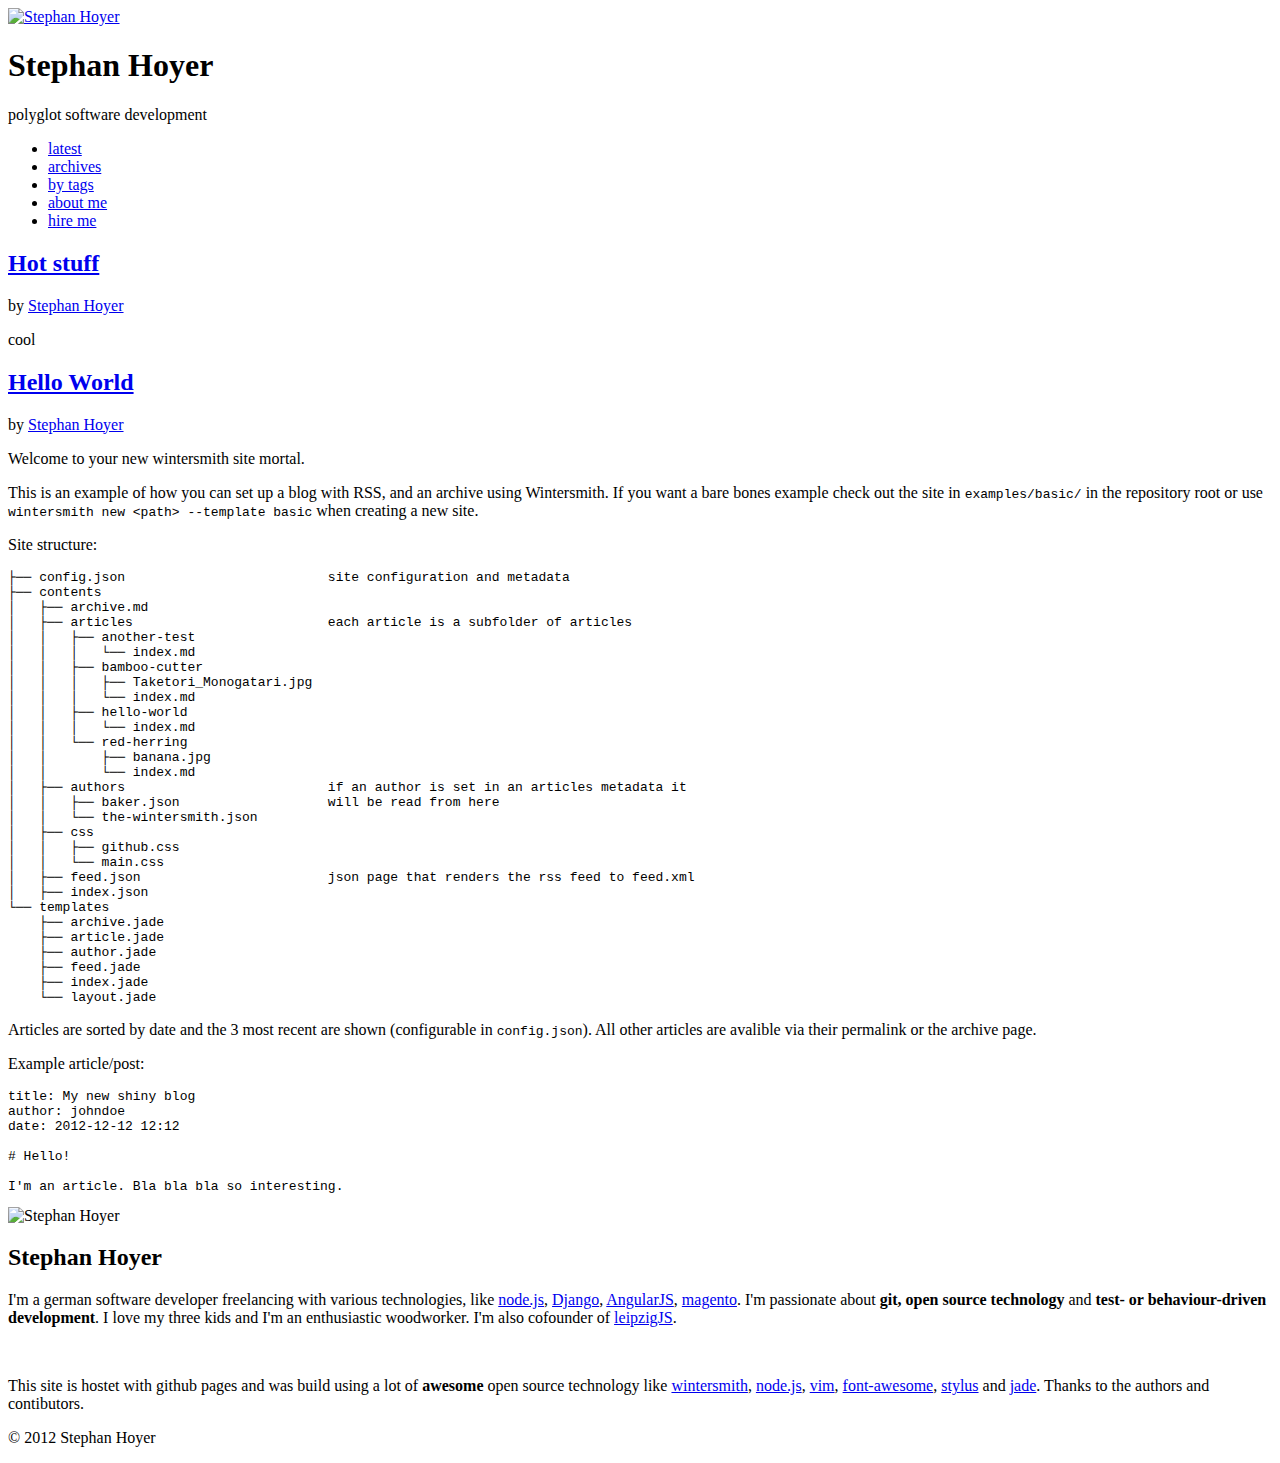
==== index.html @ e7001a55 "Sort tags by name" ====
<!DOCTYPE html>
<html lang="en">
  <head>
    <meta charset="utf-8">
    <title>Stephan Hoyer
    </title>
    <link rel="alternate" href="http://stephanhoyer.github.com/feed.xml" type="application/rss+xml" title="polyglot software development">
    <link rel="stylesheet" href="http://stephanhoyer.github.com/css/main.css">
  </head>
  <body>
    <div class="main">
      <div class="sidebar">
        <div class="fixed-inner"><a href="http://stephanhoyer.github.com"><img src="http://stephanhoyer.github.com/images/logo.svg" alt="Stephan Hoyer"></a>
          <h1>Stephan Hoyer</h1>
          <div class="subheadline">polyglot software development</div>
          <ul>
            <li><i class="icon-bolt"></i><a href="http://stephanhoyer.github.com">latest</a></li>
            <li><i class="icon-calendar"></i><a href="archive.html">archives</a></li>
            <li><i class="icon-tag"></i><a href="tags.html">by tags</a></li>
            <li><i class="icon-user"></i><a href="#aboutme">about me</a></li>
            <li><i class="icon-thumbs-up"></i><a href="mailto:ste.hoyer@gmail.com">hire me</a></li>
          </ul>
        </div>
      </div>
      <div class="content">
        <article class="post">
          <header>
            <h2><a href="/articles/001-hello-world/">Hot stuff</a></h2>
            <p><span class="author">by&nbsp;<a href="mailto:ste.hoyer@gmail.com">Stephan Hoyer</a></span>
            </p>
          </header>
          <section><p>cool

</p>
</section>
        </article>
        <article class="post">
          <header>
            <h2><a href="/articles/002-hot%20stuff/">Hello World</a></h2>
            <p><span class="author">by&nbsp;<a href="mailto:ste.hoyer@gmail.com">Stephan Hoyer</a></span>
            </p>
          </header>
          <section><p>Welcome to your new wintersmith site mortal.

</p>
<p>This is an example of how you can set up a blog with RSS, and an archive using Wintersmith.
If you want a bare bones example check out the site in <code>examples/basic/</code> in the repository root or
use <code>wintersmith new &lt;path&gt; --template basic</code> when creating a new site.

</p>
<p>Site structure:

</p>
<pre><code>├── config.json                          site configuration <span class="keyword">and</span> metadata
├── contents
│   ├── archive.md
│   ├── articles                         each article is a subfolder of articles
│   │   ├── another-test
│   │   │   └── index.md
│   │   ├── bamboo-cutter
│   │   │   ├── Taketori_Monogatari.jpg
│   │   │   └── index.md
│   │   ├── hello-world
│   │   │   └── index.md
│   │   └── red-herring
│   │       ├── banana.jpg
│   │       └── index.md
│   ├── authors                          <span class="keyword">if</span> an author is set in an articles metadata it
│   │   ├── baker.json                   will be read from here
│   │   └── the-wintersmith.json
│   ├── css
│   │   ├── github.css
│   │   └── main.css
│   ├── feed.json                        json page that renders the rss feed to feed.xml
│   ├── index.json
└── templates
    ├── archive.jade
    ├── article.jade
    ├── author.jade
    ├── feed.jade
    ├── index.jade
    └── layout.jade</code></pre>
<p>Articles are sorted by date and the 3 most recent are shown (configurable in <code>config.json</code>). All other articles
are avalible via their permalink or the archive page.

</p>
<p>Example article/post:

</p>
<pre><code class="markdown">title: My new shiny blog
author: johndoe
date: 2012-12-12 12:12

# Hello!

I'm an article. Bla bla bla so interesting.</code></pre>
</section>
        </article>
        <div class="footer"><img src="http://stephanhoyer.github.com/images/me.jpg" alt="Stephan Hoyer" class="me">
          <div id="aboutme">
            <h2>Stephan Hoyer</h2>
            <p><p>I&apos;m a german software developer freelancing with various
technologies, like 
<a href="http://nodejs.org/">node.js</a>,
<a href="https://www.djangoproject.com/">Django</a>,
<a href="http://angularjs.org/">AngularJS</a>,
<a href="http://www.magentocommerce.com/">magento</a>.
I&apos;m passionate about <strong>git, open source technology</strong> and 
<strong>test- or behaviour-driven development</strong>. I love my three 
kids and I&apos;m an enthusiastic woodworker. I&apos;m also 
cofounder of <a href="http://leipzigjs.github.com/">leipzigJS</a>.</p>

            </p>
            <p class="social-links"><a href="https://plus.google.com/110580991801747434649/posts/p/pub"><i class="icon-google-plus"></i></a>&nbsp;<a href="https://github.com/StephanHoyer"><i class="icon-github"></i></a>&nbsp;<a href="http://twitter.com/cmx66"><i class="icon-twitter"></i></a></p>
            <p> <p>This site is hostet with github pages and was build using a 
lot of <strong>awesome</strong> open source technology like 
<a href="https://github.com/jnordberg/wintersmith">wintersmith</a>,
<a href="http://nodejs.org/">node.js</a>,
<a href="http://www.vim.org/">vim</a>,
<a href="http://fortawesome.github.com/Font-Awesome/">font-awesome</a>,
<a href="http://learnboost.github.com/stylus/">stylus</a> and
<a href="http://jade-lang.com/">jade</a>. Thanks to the authors and
contibutors.</p>

            </p>
            <p>&copy; 2012 Stephan Hoyer</p>
          </div>
        </div>
      </div>
    </div>
  </body>
</html>
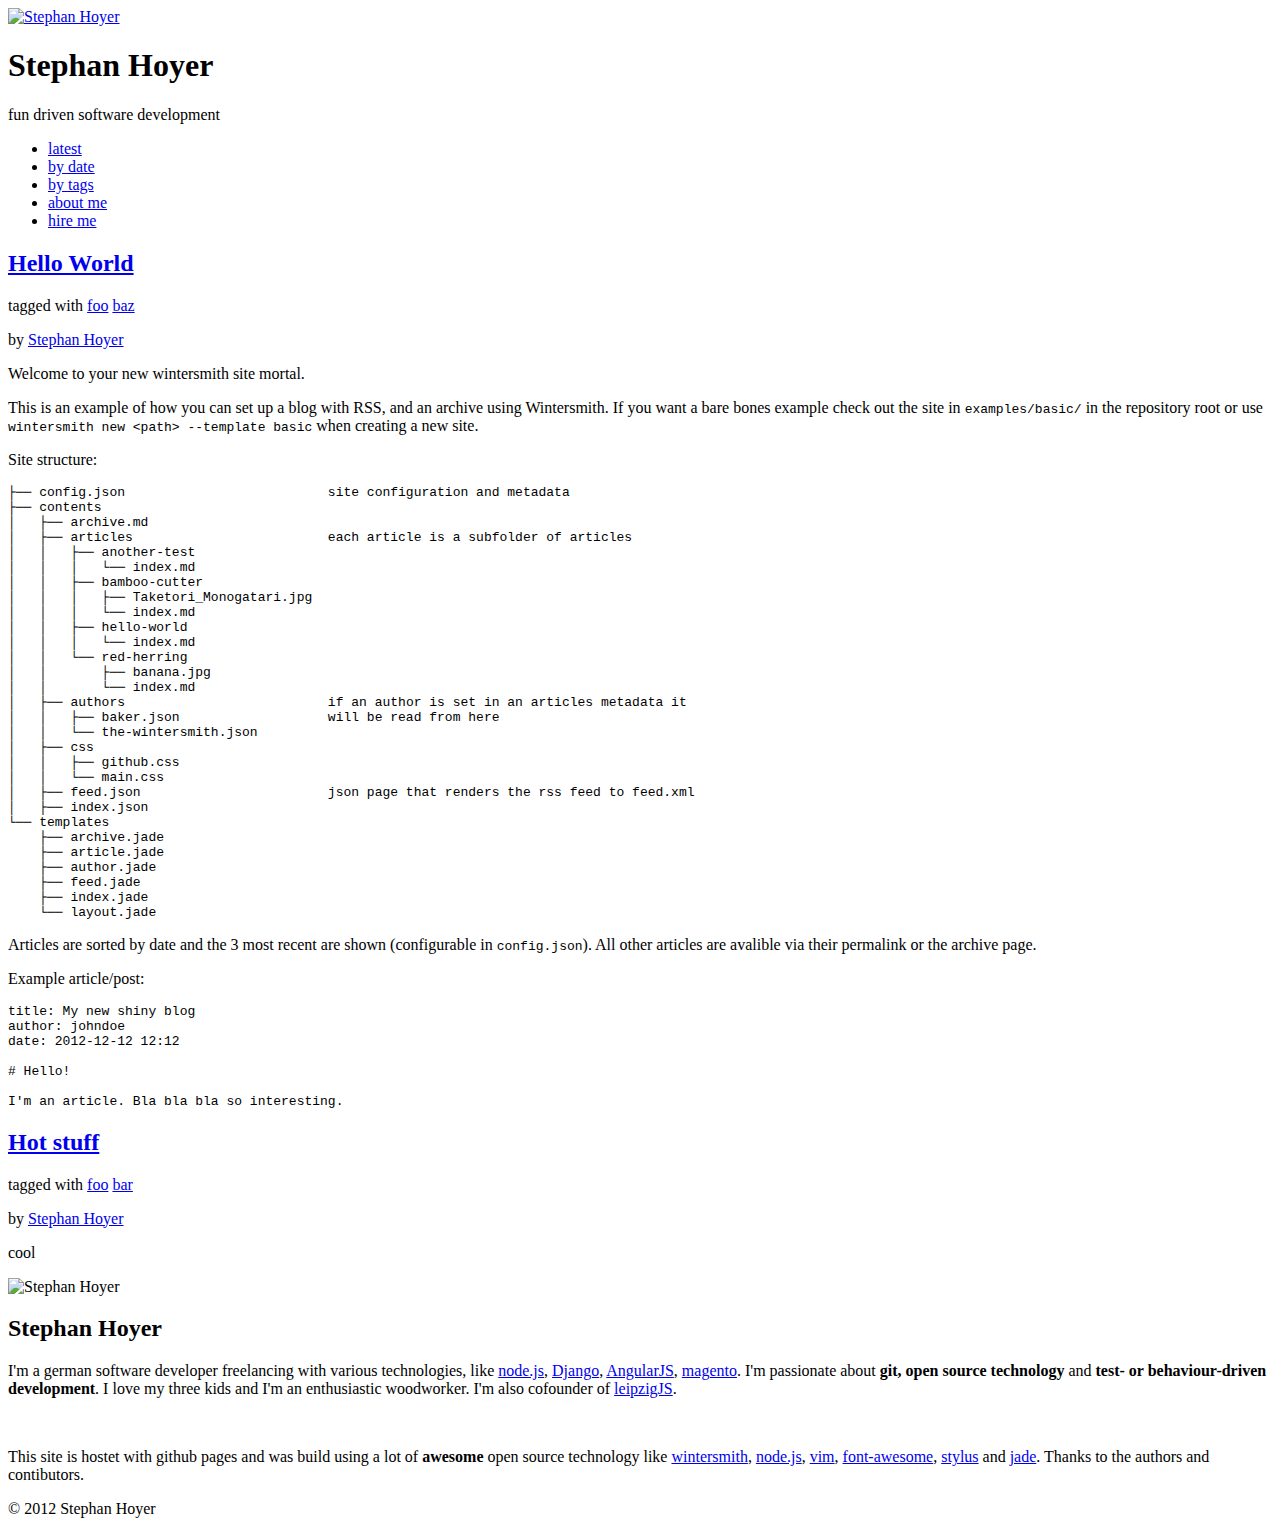
==== commit 7e09a3ee: "Add base url to links, styling of tags page" ====
--- a/index.html
+++ b/index.html
@@ -4,7 +4,7 @@
     <meta charset="utf-8">
     <title>Stephan Hoyer
     </title>
-    <link rel="alternate" href="http://stephanhoyer.github.com/feed.xml" type="application/rss+xml" title="polyglot software development">
+    <link rel="alternate" href="http://stephanhoyer.github.com/feed.xml" type="application/rss+xml" title="fun driven software development">
     <link rel="stylesheet" href="http://stephanhoyer.github.com/css/main.css">
   </head>
   <body>
@@ -12,11 +12,11 @@
       <div class="sidebar">
         <div class="fixed-inner"><a href="http://stephanhoyer.github.com"><img src="http://stephanhoyer.github.com/images/logo.svg" alt="Stephan Hoyer"></a>
           <h1>Stephan Hoyer</h1>
-          <div class="subheadline">polyglot software development</div>
+          <div class="subheadline">fun driven software development</div>
           <ul>
             <li><i class="icon-bolt"></i><a href="http://stephanhoyer.github.com">latest</a></li>
-            <li><i class="icon-calendar"></i><a href="archive.html">archives</a></li>
-            <li><i class="icon-tag"></i><a href="tags.html">by tags</a></li>
+            <li><i class="icon-calendar"></i><a href="http://stephanhoyer.github.com/archive.html">by date</a></li>
+            <li><i class="icon-tag"></i><a href="http://stephanhoyer.github.com/tags.html">by tags</a></li>
             <li><i class="icon-user"></i><a href="#aboutme">about me</a></li>
             <li><i class="icon-thumbs-up"></i><a href="mailto:ste.hoyer@gmail.com">hire me</a></li>
           </ul>
@@ -25,19 +25,9 @@
       <div class="content">
         <article class="post">
           <header>
-            <h2><a href="/articles/001-hello-world/">Hot stuff</a></h2>
-            <p><span class="author">by&nbsp;<a href="mailto:ste.hoyer@gmail.com">Stephan Hoyer</a></span>
-            </p>
-          </header>
-          <section><p>cool
-
-</p>
-</section>
-        </article>
-        <article class="post">
-          <header>
             <h2><a href="/articles/002-hot%20stuff/">Hello World</a></h2>
-            <p><span class="author">by&nbsp;<a href="mailto:ste.hoyer@gmail.com">Stephan Hoyer</a></span>
+            <p>
+                      <p>tagged with<span> <a href="http://stephanhoyer.github.com/tags.html#foo">foo</a></span><span> <a href="http://stephanhoyer.github.com/tags.html#baz">baz</a></span></p><span class="author">by&nbsp;<a href="mailto:ste.hoyer@gmail.com">Stephan Hoyer</a></span>
             </p>
           </header>
           <section><p>Welcome to your new wintersmith site mortal.
@@ -96,6 +86,18 @@
 I'm an article. Bla bla bla so interesting.</code></pre>
 </section>
         </article>
+        <article class="post">
+          <header>
+            <h2><a href="/articles/001-hello-world/">Hot stuff</a></h2>
+            <p>
+                      <p>tagged with<span> <a href="http://stephanhoyer.github.com/tags.html#foo">foo</a></span><span> <a href="http://stephanhoyer.github.com/tags.html#bar">bar</a></span></p><span class="author">by&nbsp;<a href="mailto:ste.hoyer@gmail.com">Stephan Hoyer</a></span>
+            </p>
+          </header>
+          <section><p>cool
+
+</p>
+</section>
+        </article>
         <div class="footer"><img src="http://stephanhoyer.github.com/images/me.jpg" alt="Stephan Hoyer" class="me">
           <div id="aboutme">
             <h2>Stephan Hoyer</h2>
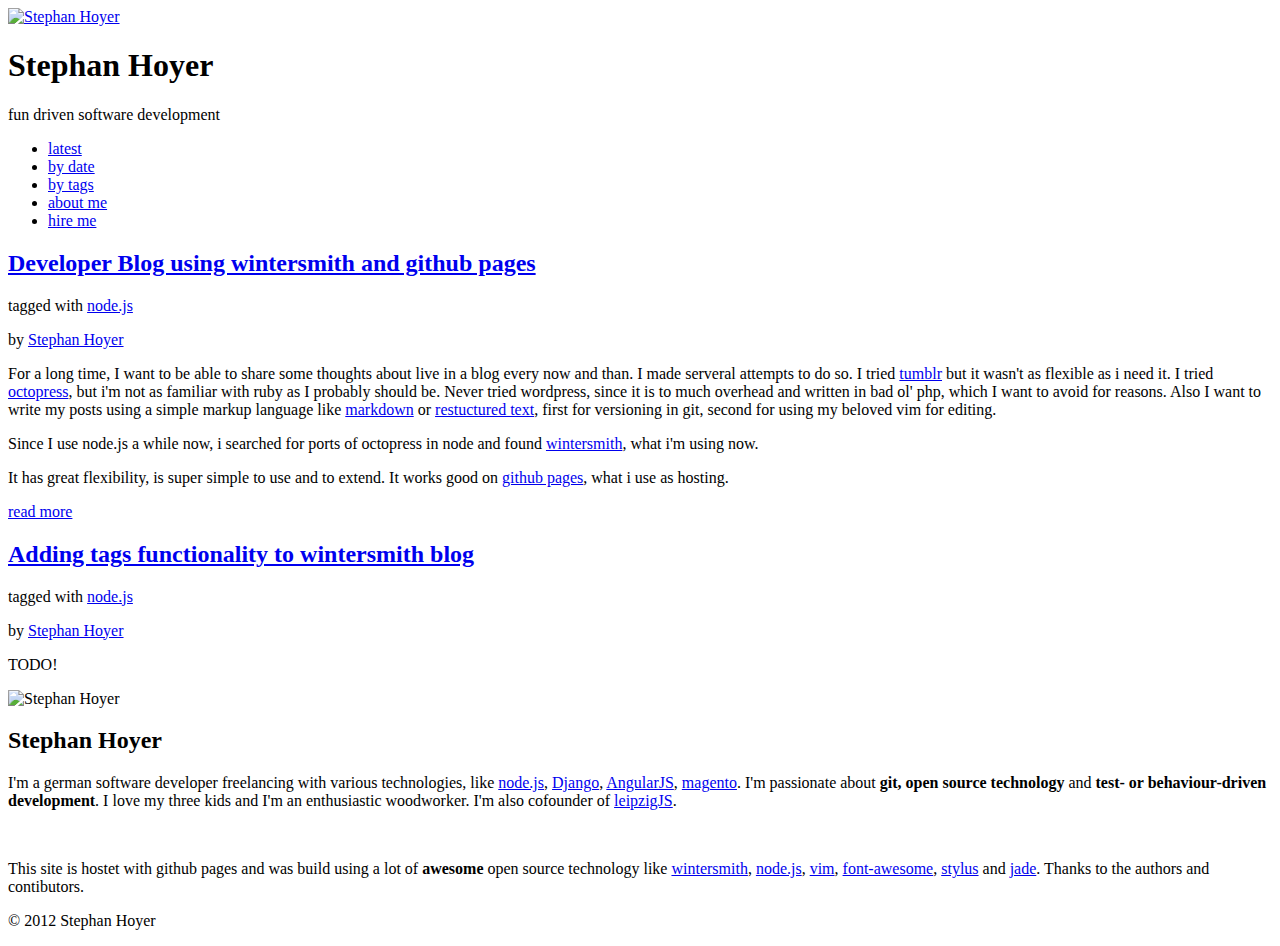
==== commit 77c4fcda: "First blog post! Hurray" ====
--- a/index.html
+++ b/index.html
@@ -25,76 +25,43 @@
       <div class="content">
         <article class="post">
           <header>
-            <h2><a href="/articles/002-hot%20stuff/">Hello World</a></h2>
+            <h2><a href="/articles/001-building-wintersmith-blog/">Developer Blog using wintersmith and github pages</a></h2>
             <p>
-                      <p>tagged with<span> <a href="http://stephanhoyer.github.com/tags.html#foo">foo</a></span><span> <a href="http://stephanhoyer.github.com/tags.html#baz">baz</a></span></p><span class="author">by&nbsp;<a href="mailto:ste.hoyer@gmail.com">Stephan Hoyer</a></span>
+                      <p>tagged with<span> <a href="http://stephanhoyer.github.com/tags.html#node.js">node.js</a></span></p><span class="author">by&nbsp;<a href="mailto:ste.hoyer@gmail.com">Stephan Hoyer</a></span>
             </p>
           </header>
-          <section><p>Welcome to your new wintersmith site mortal.
+          <section><p>For a long time, I want to be able to share some thoughts about live in a
+blog every now and than. I made serveral attempts to do so. I tried
+<a href="http://tumblr.com">tumblr</a> but it wasn&apos;t as flexible as i need it. I tried 
+<a href="http://octopress.org">octopress</a>, but i&apos;m not as
+familiar with ruby as I probably should be. Never tried wordpress, since it
+is to much overhead and written in bad ol&apos; php, which I want to avoid for
+reasons. Also I want to write my posts using a simple markup language like
+<a href="http://daringfireball.net/projects/markdown/">markdown</a> or 
+<a href="http://google.com">restuctured text</a>, 
+first for versioning in git, second for using my beloved vim for editing. 
 
 </p>
-<p>This is an example of how you can set up a blog with RSS, and an archive using Wintersmith.
-If you want a bare bones example check out the site in <code>examples/basic/</code> in the repository root or
-use <code>wintersmith new &lt;path&gt; --template basic</code> when creating a new site.
+<p>Since I use node.js a while now, i searched for
+ports of octopress in node and found
+<a href="https://github.com/jnordberg/wintersmith">wintersmith</a>, what i&apos;m using now.
 
 </p>
-<p>Site structure:
+<p>It has great flexibility, is super simple to use and to extend. It works good
+on <a href="http://pages.github.com/">github pages</a>, what i use as hosting.
 
 </p>
-<pre><code>├── config.json                          site configuration <span class="keyword">and</span> metadata
-├── contents
-│   ├── archive.md
-│   ├── articles                         each article is a subfolder of articles
-│   │   ├── another-test
-│   │   │   └── index.md
-│   │   ├── bamboo-cutter
-│   │   │   ├── Taketori_Monogatari.jpg
-│   │   │   └── index.md
-│   │   ├── hello-world
-│   │   │   └── index.md
-│   │   └── red-herring
-│   │       ├── banana.jpg
-│   │       └── index.md
-│   ├── authors                          <span class="keyword">if</span> an author is set in an articles metadata it
-│   │   ├── baker.json                   will be read from here
-│   │   └── the-wintersmith.json
-│   ├── css
-│   │   ├── github.css
-│   │   └── main.css
-│   ├── feed.json                        json page that renders the rss feed to feed.xml
-│   ├── index.json
-└── templates
-    ├── archive.jade
-    ├── article.jade
-    ├── author.jade
-    ├── feed.jade
-    ├── index.jade
-    └── layout.jade</code></pre>
-<p>Articles are sorted by date and the 3 most recent are shown (configurable in <code>config.json</code>). All other articles
-are avalible via their permalink or the archive page.
-
-</p>
-<p>Example article/post:
-
-</p>
-<pre><code class="markdown">title: My new shiny blog
-author: johndoe
-date: 2012-12-12 12:12
-
-# Hello!
-
-I'm an article. Bla bla bla so interesting.</code></pre>
 </section>
+          <p class="read-more"><a href="/articles/001-building-wintersmith-blog/">read more</a></p>
         </article>
         <article class="post">
           <header>
-            <h2><a href="/articles/001-hello-world/">Hot stuff</a></h2>
+            <h2><a href="/articles/002-add-tags-to-wintersmith-blog/">Adding tags functionality to wintersmith blog</a></h2>
             <p>
-                      <p>tagged with<span> <a href="http://stephanhoyer.github.com/tags.html#foo">foo</a></span><span> <a href="http://stephanhoyer.github.com/tags.html#bar">bar</a></span></p><span class="author">by&nbsp;<a href="mailto:ste.hoyer@gmail.com">Stephan Hoyer</a></span>
+                      <p>tagged with<span> <a href="http://stephanhoyer.github.com/tags.html#node.js">node.js</a></span></p><span class="author">by&nbsp;<a href="mailto:ste.hoyer@gmail.com">Stephan Hoyer</a></span>
             </p>
           </header>
-          <section><p>cool
-
+          <section><p>TODO!
 </p>
 </section>
         </article>
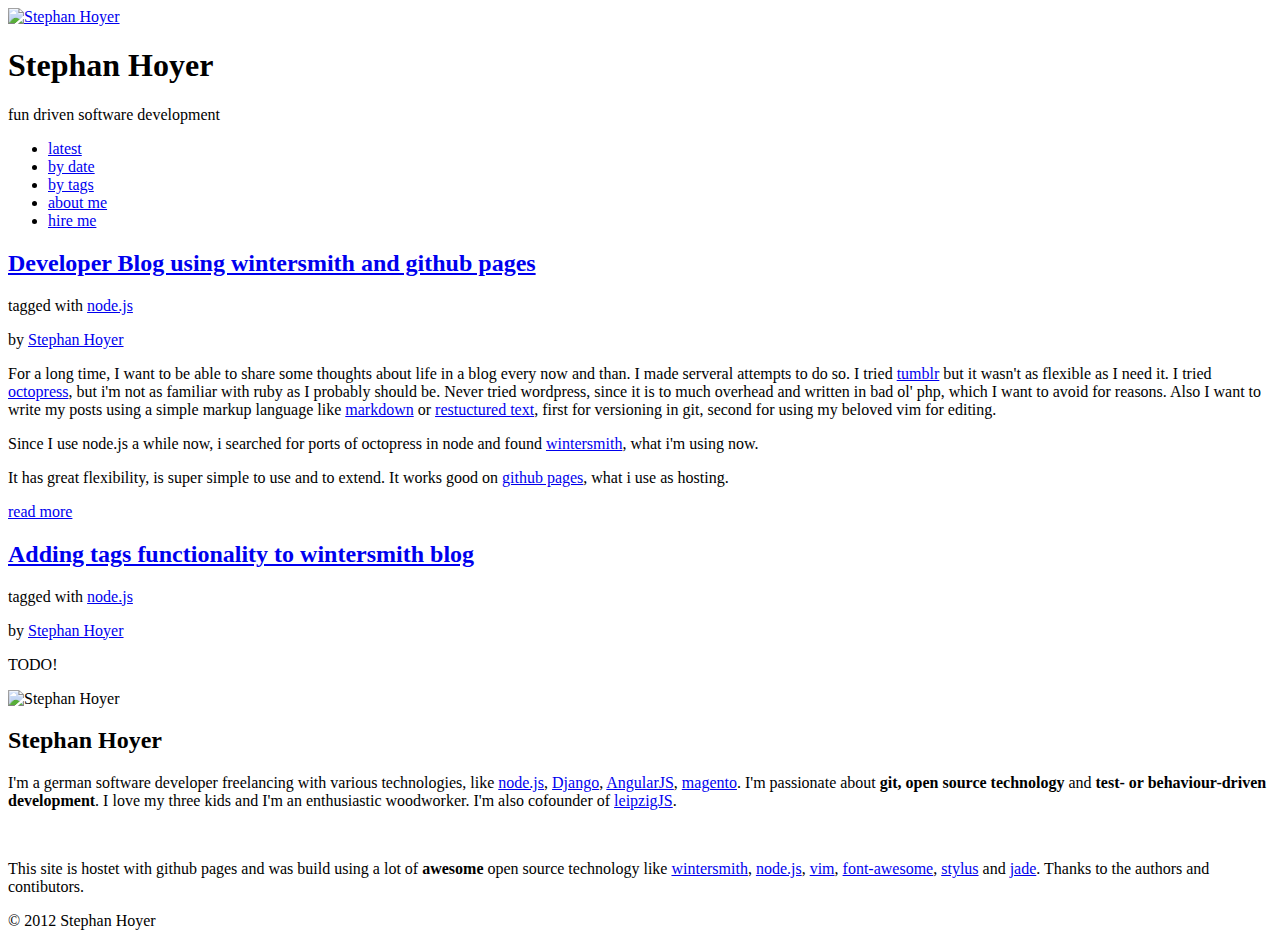
==== commit 69a51173: "Add diqus" ====
--- a/index.html
+++ b/index.html
@@ -30,9 +30,9 @@
                       <p>tagged with<span> <a href="http://stephanhoyer.github.com/tags.html#node.js">node.js</a></span></p><span class="author">by&nbsp;<a href="mailto:ste.hoyer@gmail.com">Stephan Hoyer</a></span>
             </p>
           </header>
-          <section><p>For a long time, I want to be able to share some thoughts about live in a
+          <section><p>For a long time, I want to be able to share some thoughts about life in a
 blog every now and than. I made serveral attempts to do so. I tried
-<a href="http://tumblr.com">tumblr</a> but it wasn&apos;t as flexible as i need it. I tried 
+<a href="http://tumblr.com">tumblr</a> but it wasn&apos;t as flexible as I need it. I tried 
 <a href="http://octopress.org">octopress</a>, but i&apos;m not as
 familiar with ruby as I probably should be. Never tried wordpress, since it
 is to much overhead and written in bad ol&apos; php, which I want to avoid for
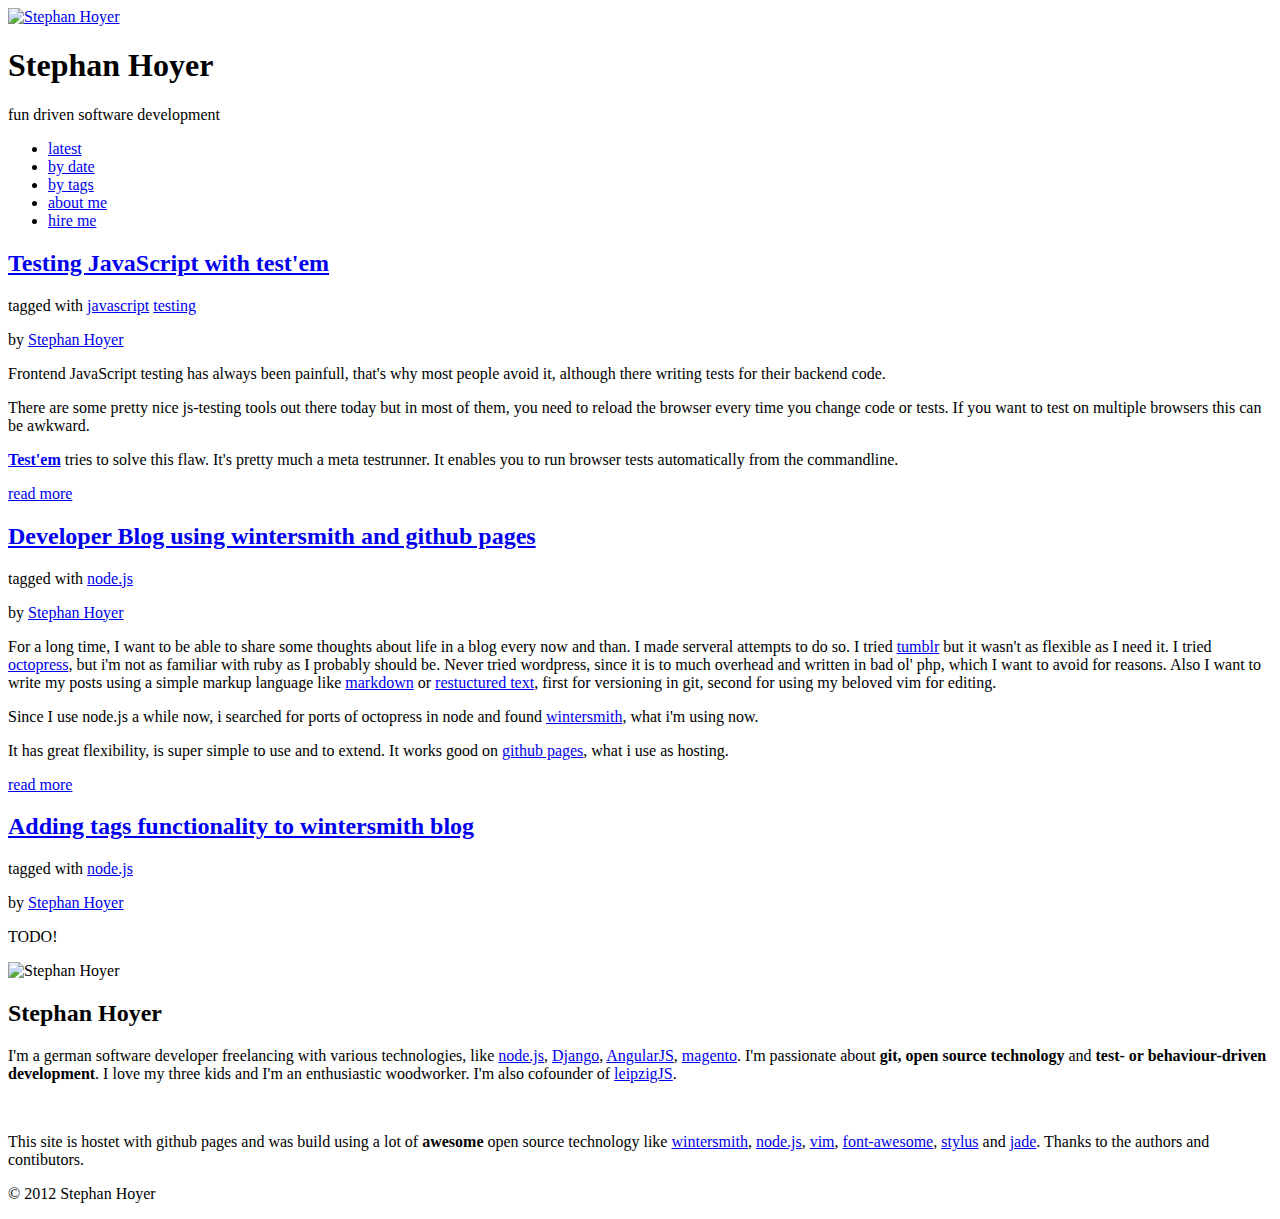
==== commit c560dbd9: "Add testem post" ====
--- a/index.html
+++ b/index.html
@@ -4,19 +4,19 @@
     <meta charset="utf-8">
     <title>Stephan Hoyer
     </title>
-    <link rel="alternate" href="http://stephanhoyer.github.com/feed.xml" type="application/rss+xml" title="fun driven software development">
-    <link rel="stylesheet" href="http://stephanhoyer.github.com/css/main.css">
+    <link rel="alternate" href="http://localhost:8080/feed.xml" type="application/rss+xml" title="fun driven software development">
+    <link rel="stylesheet" href="http://localhost:8080/css/main.css">
   </head>
   <body>
     <div class="main">
       <div class="sidebar">
-        <div class="fixed-inner"><a href="http://stephanhoyer.github.com"><img src="http://stephanhoyer.github.com/images/logo.svg" alt="Stephan Hoyer"></a>
+        <div class="fixed-inner"><a href="http://localhost:8080"><img src="http://localhost:8080/images/logo.svg" alt="Stephan Hoyer"></a>
           <h1>Stephan Hoyer</h1>
           <div class="subheadline">fun driven software development</div>
           <ul>
-            <li><i class="icon-bolt"></i><a href="http://stephanhoyer.github.com">latest</a></li>
-            <li><i class="icon-calendar"></i><a href="http://stephanhoyer.github.com/archive.html">by date</a></li>
-            <li><i class="icon-tag"></i><a href="http://stephanhoyer.github.com/tags.html">by tags</a></li>
+            <li><i class="icon-bolt"></i><a href="http://localhost:8080">latest</a></li>
+            <li><i class="icon-calendar"></i><a href="http://localhost:8080/archive.html">by date</a></li>
+            <li><i class="icon-tag"></i><a href="http://localhost:8080/tags.html">by tags</a></li>
             <li><i class="icon-user"></i><a href="#aboutme">about me</a></li>
             <li><i class="icon-thumbs-up"></i><a href="mailto:ste.hoyer@gmail.com">hire me</a></li>
           </ul>
@@ -25,9 +25,32 @@
       <div class="content">
         <article class="post">
           <header>
+            <h2><a href="/articles/002-testing-js-with-testem/">Testing JavaScript with test'em</a></h2>
+            <p>
+                      <p>tagged with<span> <a href="http://localhost:8080/tags.html#javascript">javascript</a></span><span> <a href="http://localhost:8080/tags.html#testing">testing</a></span></p><span class="author">by&nbsp;<a href="mailto:ste.hoyer@gmail.com">Stephan Hoyer</a></span>
+            </p>
+          </header>
+          <section><p>Frontend JavaScript testing has always been painfull, that&apos;s why most people
+avoid it, although there writing tests for their backend code.
+
+</p>
+<p>There are some pretty nice js-testing tools out there today but in most of
+them, you need to reload the browser every time you change code or tests. If
+you want to test on multiple browsers this can be awkward.
+
+</p>
+<p><a href="https://github.com/airportyh/testem"><strong>Test&apos;em</strong></a> tries to solve this flaw. 
+It&apos;s pretty much a meta testrunner. It enables you to run browser tests 
+automatically from the commandline.
+
+</p>
+</section><span class="read-more"><a href="/articles/002-testing-js-with-testem/">read more</a></span>
+        </article>
+        <article class="post">
+          <header>
             <h2><a href="/articles/001-building-wintersmith-blog/">Developer Blog using wintersmith and github pages</a></h2>
             <p>
-                      <p>tagged with<span> <a href="http://stephanhoyer.github.com/tags.html#node.js">node.js</a></span></p><span class="author">by&nbsp;<a href="mailto:ste.hoyer@gmail.com">Stephan Hoyer</a></span>
+                      <p>tagged with<span> <a href="http://localhost:8080/tags.html#node.js">node.js</a></span></p><span class="author">by&nbsp;<a href="mailto:ste.hoyer@gmail.com">Stephan Hoyer</a></span>
             </p>
           </header>
           <section><p>For a long time, I want to be able to share some thoughts about life in a
@@ -51,21 +74,20 @@
 on <a href="http://pages.github.com/">github pages</a>, what i use as hosting.
 
 </p>
-</section>
-          <p class="read-more"><a href="/articles/001-building-wintersmith-blog/">read more</a></p>
+</section><span class="read-more"><a href="/articles/001-building-wintersmith-blog/">read more</a></span>
         </article>
         <article class="post">
           <header>
-            <h2><a href="/articles/002-add-tags-to-wintersmith-blog/">Adding tags functionality to wintersmith blog</a></h2>
+            <h2><a href="/articles/003-add-tags-to-wintersmith-blog/">Adding tags functionality to wintersmith blog</a></h2>
             <p>
-                      <p>tagged with<span> <a href="http://stephanhoyer.github.com/tags.html#node.js">node.js</a></span></p><span class="author">by&nbsp;<a href="mailto:ste.hoyer@gmail.com">Stephan Hoyer</a></span>
+                      <p>tagged with<span> <a href="http://localhost:8080/tags.html#node.js">node.js</a></span></p><span class="author">by&nbsp;<a href="mailto:ste.hoyer@gmail.com">Stephan Hoyer</a></span>
             </p>
           </header>
           <section><p>TODO!
 </p>
 </section>
         </article>
-        <div class="footer"><img src="http://stephanhoyer.github.com/images/me.jpg" alt="Stephan Hoyer" class="me">
+        <div class="footer"><img src="http://localhost:8080/images/me.jpg" alt="Stephan Hoyer" class="me">
           <div id="aboutme">
             <h2>Stephan Hoyer</h2>
             <p><p>I&apos;m a german software developer freelancing with various
